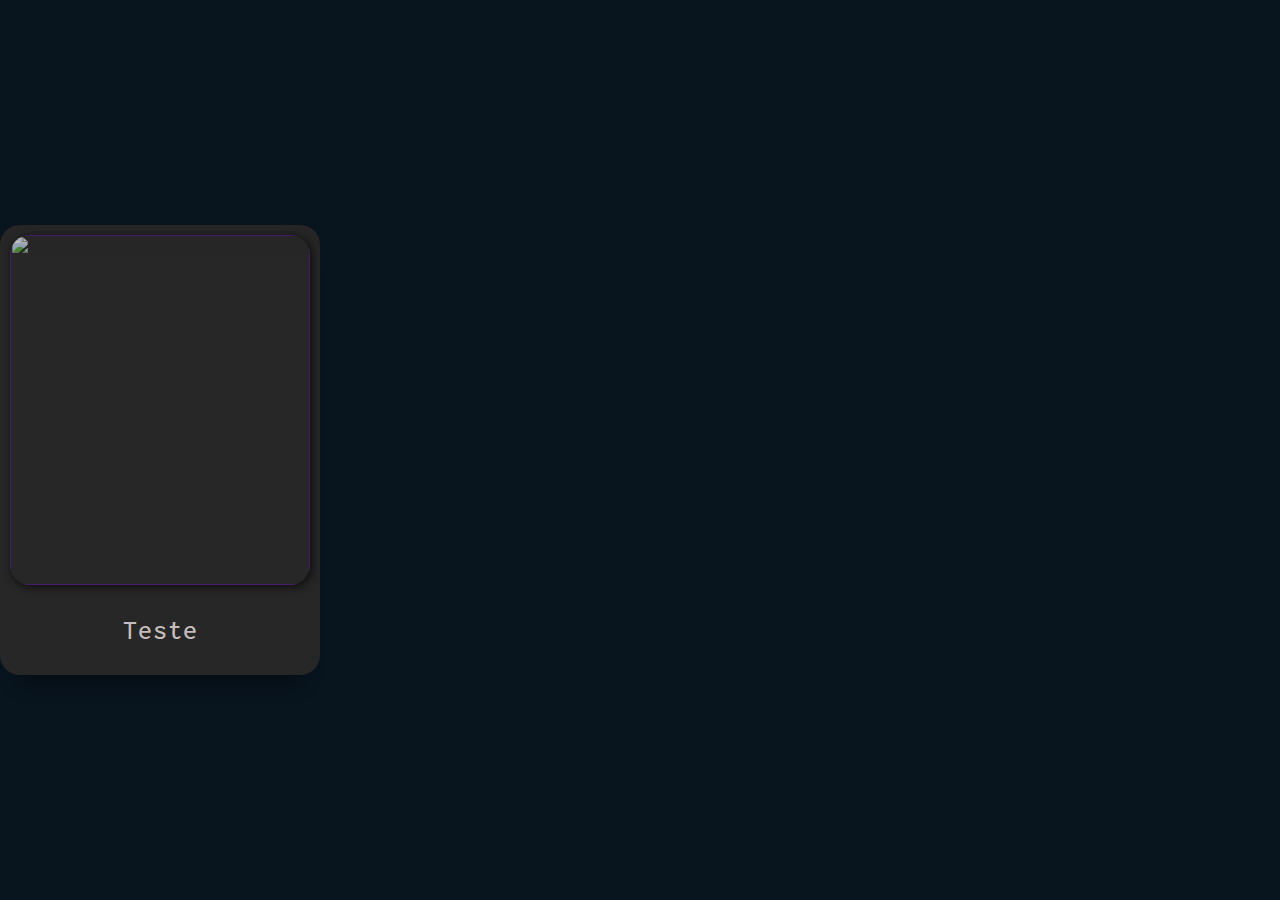
==== Emuladores-pages/Nintendo3DS.html @ 6fee976c "updates" ====
<!DOCTYPE html>
<html lang="pt-br">
<head>
    <meta charset="UTF-8">
    <meta name="viewport" content="width=device-width, initial-scale=1.0">
    <link rel="stylesheet" href="style.css">
    <link rel="shortcut icon" href="https://cdn-icons-png.flaticon.com/512/75/75237.png" type="image/x-icon">
    <title>Roms</title>
</head>
<body>
    <header></header>

    <main class="main">
        
        <div class="container">

            <a href="">
                <div class="game">

                    <div class="imgBox">
                        <img src="" alt=""
                            class="img">
                    </div>

                    <div class="content">
                        <h3>Teste</h3>
                    </div>

                </div>
            </a>

        </div>

    </main>
</body>
</html>
---- Emuladores-pages/style.css ----
@import url('https://fonts.googleapis.com/css2?family=Inconsolata:wght@200..900&display=swap');

* {
    margin: 0;
    padding: 0;
    font-family: "Inconsolata", monospace;
    box-sizing: border-box;
}

:root {
    --back: #08141e;
    --text: #c5bdbd;
    --number: #6431b5;
    --title: #abc41c;
}

html {
    background-color: var(--back);
}

a {
    text-decoration: none;
}

body {
    display: flex;
    justify-content: center;
    align-items: center;
    min-height: 100vh;
}

.main {
    margin: 5% 0;
}

.container {
    justify-content: center;
    display: grid;
    grid-template-columns: repeat(5, 1fr);
    column-gap: 2%;
    row-gap: 4%;

}

.game {
    position: relative;
    width: 320px;
    height: 450px;
    background: #272727;
    border-radius: 20px;
    overflow: hidden;
    transition: 0.4s;
    box-shadow: rgba(0, 0, 0, 0.45) 0px 25px 20px -20px;
    transition: 0.5s;
}

.game:hover {
    box-shadow: rgba(0, 0, 0, 0.534) 0px 2px 4px, rgb(0, 0, 0) 0px 7px 13px -3px, rgba(0, 0, 0, 0.2) 0px -3px 0px inset;
    transition: 0.5s;
}

.game .imgBox {
    position: relative;
    display: flex;
    justify-content: center;
    align-items: center;
    padding-top: 10px;
    z-index: 1;
}

.img {
    opacity: 0.7;
    height: 350px;
    width: 300px;
    border-radius: 20px;
    box-shadow: 2px 2px 10px rgb(0, 0, 0);
}

.game .content {
    position: relative;
    padding: 20px;
    display: flex;
    justify-content: center;
    align-items: center;
    flex-direction: column;
    z-index: 2;
}

.game .content h3 {
    line-height: 50px;
    text-align: center;
    font-size: 28px;
    font-weight: 500;
    letter-spacing: 1px;
    color: var(--text);
}
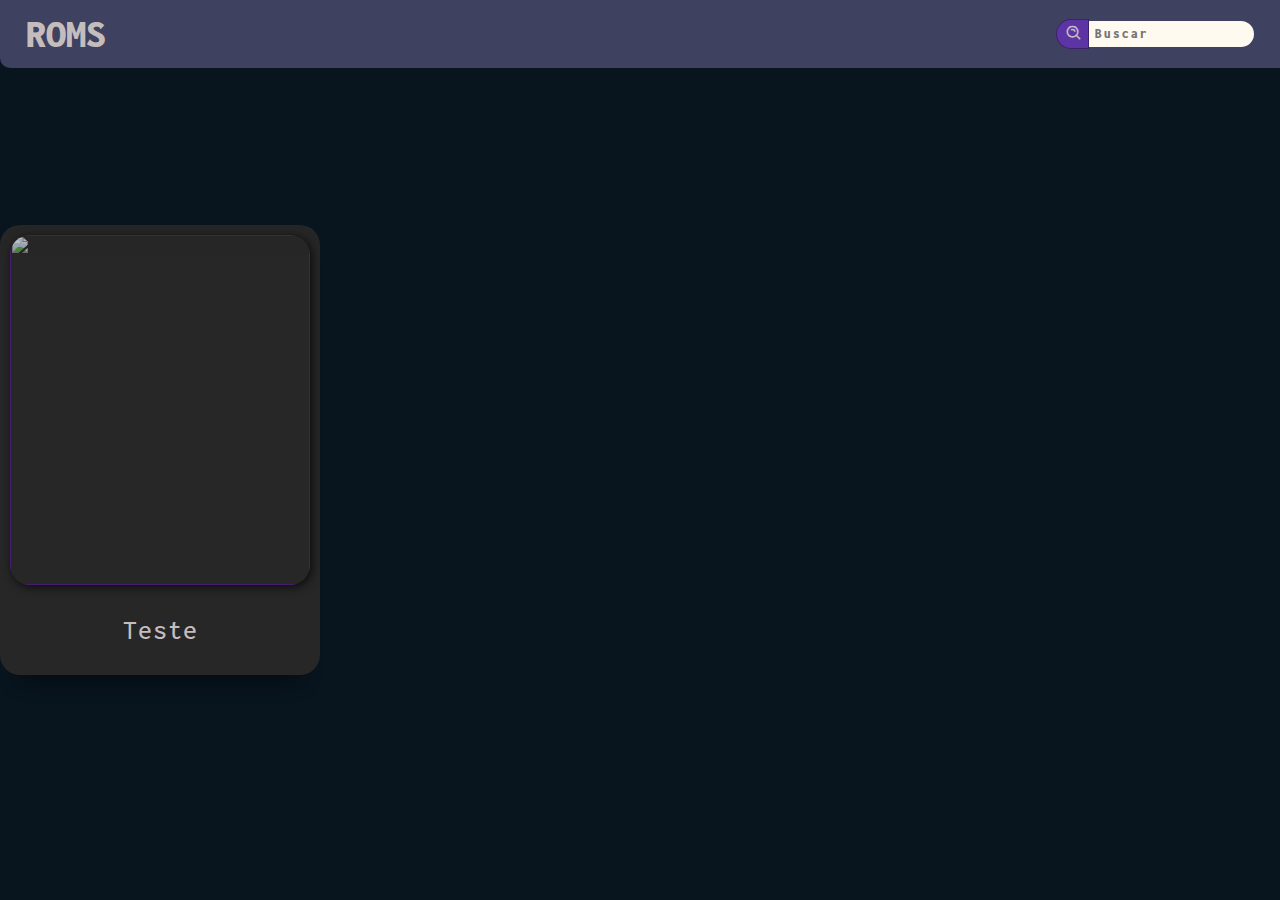
==== commit 9358477d: "update" ====
--- a/Emuladores-pages/Nintendo3DS.html
+++ b/Emuladores-pages/Nintendo3DS.html
@@ -1,25 +1,31 @@
 <!DOCTYPE html>
 <html lang="pt-br">
+
 <head>
     <meta charset="UTF-8">
     <meta name="viewport" content="width=device-width, initial-scale=1.0">
     <link rel="stylesheet" href="style.css">
+    <link href='https://unpkg.com/boxicons@2.1.4/css/boxicons.min.css' rel='stylesheet'>
     <link rel="shortcut icon" href="https://cdn-icons-png.flaticon.com/512/75/75237.png" type="image/x-icon">
     <title>Roms</title>
 </head>
+
 <body>
-    <header></header>
+    <header class="nav">
+        <a href="/index.html">Roms</a>
+        <button class="busca"><i class='bx bx-search-alt'></i></button>
+        <input class="input" type="text" placeholder="Buscar">
+    </header>
 
     <main class="main">
-        
+
         <div class="container">
 
             <a href="">
                 <div class="game">
 
                     <div class="imgBox">
-                        <img src="" alt=""
-                            class="img">
+                        <img src="" alt="" class="img">
                     </div>
 
                     <div class="content">
@@ -33,4 +39,5 @@
 
     </main>
 </body>
+
 </html>--- a/Emuladores-pages/style.css
+++ b/Emuladores-pages/style.css
@@ -12,6 +12,7 @@
     --text: #c5bdbd;
     --number: #6431b5;
     --title: #abc41c;
+    --nav: #3e415f;
 }
 
 html {
@@ -29,8 +30,67 @@
     min-height: 100vh;
 }
 
+.nav {
+    position: fixed;
+    top: 0;
+    left: 0;
+    width: 100%;
+    display: flex;
+    padding: 1% 2%;
+    align-items: center;
+    z-index: 3;
+    background-color: var(--nav);
+    border-radius: 0 0 0 10px;
+}
+
+.nav a {
+    text-decoration: none;
+    color: var(--text);
+    font-size: 40px;
+    font-weight: 900;
+    text-transform: uppercase;
+    align-items: center;
+}
+
+.input {
+    border-radius: 0 20px 20px 0;
+    padding: 0.5%;
+    height: 100%;
+    border: none;
+    background-color: floralwhite;
+    font-weight: 900;
+    letter-spacing: 2px;
+
+}
+
+.input:focus {
+    border: none;
+    outline: 0;
+}
+
+.busca {
+    margin-left: auto;
+    color: var(--text);
+    background-color: transparent;
+    border-radius: 20px 0 0 20px;
+    padding: 0.34% 0.4% 0.34% 0.7%;
+    border: 1px solid rgba(0, 0, 0, 0.349);
+    font-size: large;
+    background-color: #6431b5cc;
+}
+
+.busca:hover {
+    cursor: pointer;
+
+    background-color: #8046dd;
+}
+
+.busca:active {
+    background-color: #682dc7;
+}
+
 .main {
-    margin: 5% 0;
+    margin: 6% 0;
 }
 
 .container {
@@ -38,7 +98,7 @@
     display: grid;
     grid-template-columns: repeat(5, 1fr);
     column-gap: 2%;
-    row-gap: 4%;
+    row-gap: 3%;
 
 }
 
@@ -55,7 +115,7 @@
 }
 
 .game:hover {
-    box-shadow: rgba(0, 0, 0, 0.534) 0px 2px 4px, rgb(0, 0, 0) 0px 7px 13px -3px, rgba(0, 0, 0, 0.2) 0px -3px 0px inset;
+    box-shadow: rgba(205, 161, 255, 0.534) 0px 2px 4px, rgb(0, 0, 0) 0px 7px 13px -3px, rgba(0, 0, 0, 0.2) 0px -3px 0px inset;
     transition: 0.5s;
 }
 
@@ -93,4 +153,4 @@
     font-weight: 500;
     letter-spacing: 1px;
     color: var(--text);
-}
+}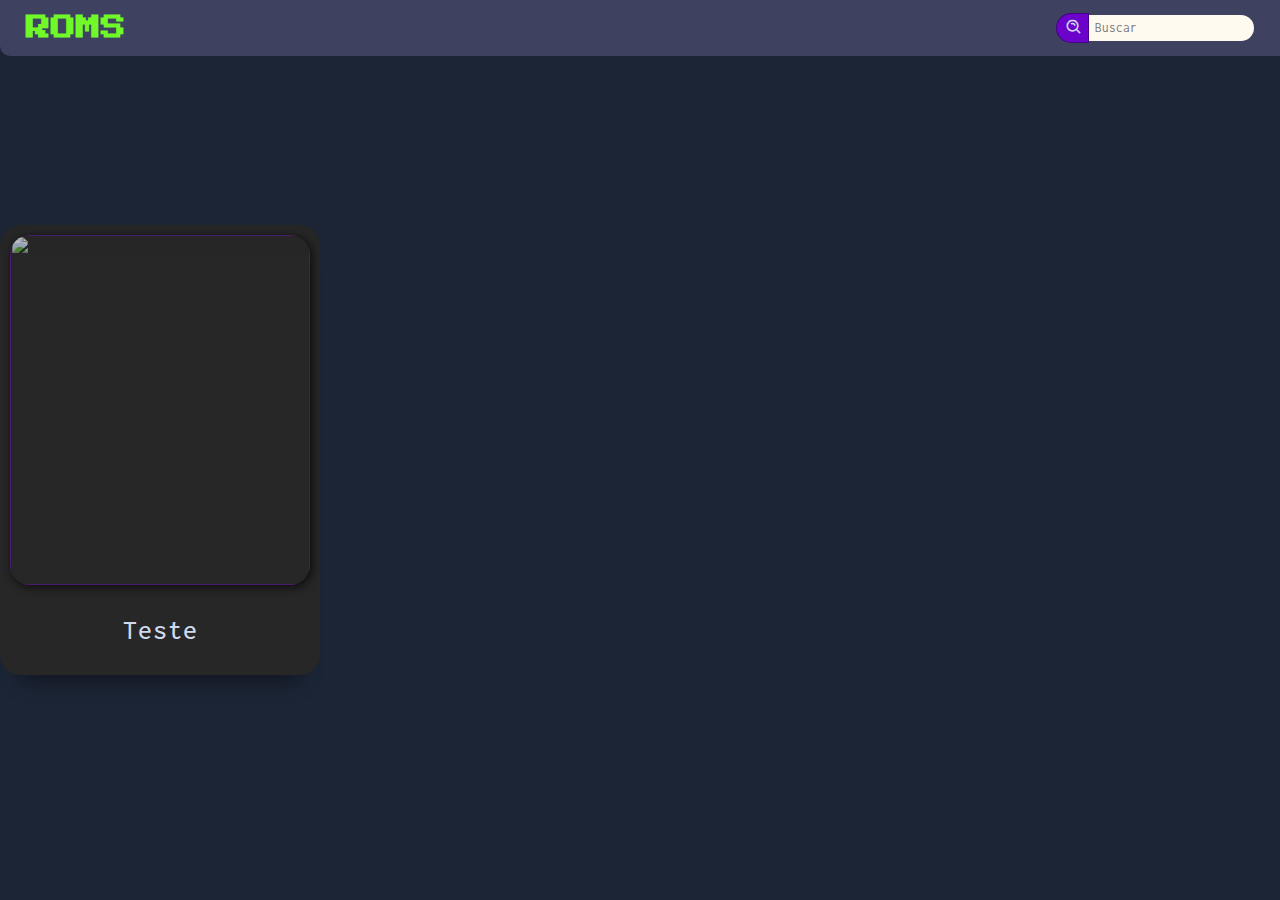
==== commit 5040364f: "Update Nintendo3DS.html" ====
--- a/Emuladores-pages/Nintendo3DS.html
+++ b/Emuladores-pages/Nintendo3DS.html
@@ -12,7 +12,7 @@
 
 <body>
     <header class="nav">
-        <a href="/index.html">Roms</a>
+        <a href="Reposit-rio-Roms/">Roms</a>
         <button class="busca"><i class='bx bx-search-alt'></i></button>
         <input class="input" type="text" placeholder="Buscar">
     </header>
@@ -40,4 +40,4 @@
     </main>
 </body>
 
-</html>+</html>
--- a/Emuladores-pages/style.css
+++ b/Emuladores-pages/style.css
@@ -1,4 +1,5 @@
 @import url('https://fonts.googleapis.com/css2?family=Inconsolata:wght@200..900&display=swap');
+@import "https://fonts.googleapis.com/css?family=Press%20Start%202P";
 
 * {
     margin: 0;
@@ -8,11 +9,39 @@
 }
 
 :root {
-    --back: #08141e;
-    --text: #c5bdbd;
-    --number: #6431b5;
-    --title: #abc41c;
+    --back: #1c2536;
+    --text: #ced9ed;
+    --number: #c137ff;
+    --title: #2cc64e;
     --nav: #3e415f;
+}
+
+html ::-webkit-scrollbar {
+    width: 6px;
+}
+
+html ::-webkit-scrollbar-thumb {
+    border-radius: 30px;
+    background: rgba(209, 209, 209, 0.863);
+}
+
+html ::-webkit-scrollbar-track {
+
+    background: rgb(80, 80, 80);
+}
+
+@keyframes pulse {
+    0% {
+        filter: drop-shadow(0 0 10px);
+    }
+
+    50% {
+        filter: drop-shadow(0 0 0);
+    }
+
+    100% {
+        filter: drop-shadow(0 0 10px);
+    }
 }
 
 html {
@@ -44,12 +73,15 @@
 }
 
 .nav a {
-    text-decoration: none;
-    color: var(--text);
-    font-size: 40px;
+    color: #70f828;
+    font-size: 25px;
     font-weight: 900;
     text-transform: uppercase;
     align-items: center;
+    text-decoration: none;
+    font-family: 'Press Start 2P';
+    animation: pulse 4s;
+    animation-iteration-count: infinite;
 }
 
 .input {
@@ -58,8 +90,6 @@
     height: 100%;
     border: none;
     background-color: floralwhite;
-    font-weight: 900;
-    letter-spacing: 2px;
 
 }
 
@@ -76,13 +106,13 @@
     padding: 0.34% 0.4% 0.34% 0.7%;
     border: 1px solid rgba(0, 0, 0, 0.349);
     font-size: large;
-    background-color: #6431b5cc;
+    background-color: #6b03ca;
 }
 
 .busca:hover {
     cursor: pointer;
 
-    background-color: #8046dd;
+    background-color: #c137ff;
 }
 
 .busca:active {
@@ -90,7 +120,7 @@
 }
 
 .main {
-    margin: 6% 0;
+    margin: 5% 0;
 }
 
 .container {
@@ -98,7 +128,7 @@
     display: grid;
     grid-template-columns: repeat(5, 1fr);
     column-gap: 2%;
-    row-gap: 3%;
+    row-gap: 2%;
 
 }
 
@@ -115,7 +145,7 @@
 }
 
 .game:hover {
-    box-shadow: rgba(205, 161, 255, 0.534) 0px 2px 4px, rgb(0, 0, 0) 0px 7px 13px -3px, rgba(0, 0, 0, 0.2) 0px -3px 0px inset;
+    box-shadow: #e85685 0px 2px 4px, rgb(0, 0, 0) 0px 7px 13px -3px, rgba(0, 0, 0, 0.2) 0px -3px 0px inset;
     transition: 0.5s;
 }
 
